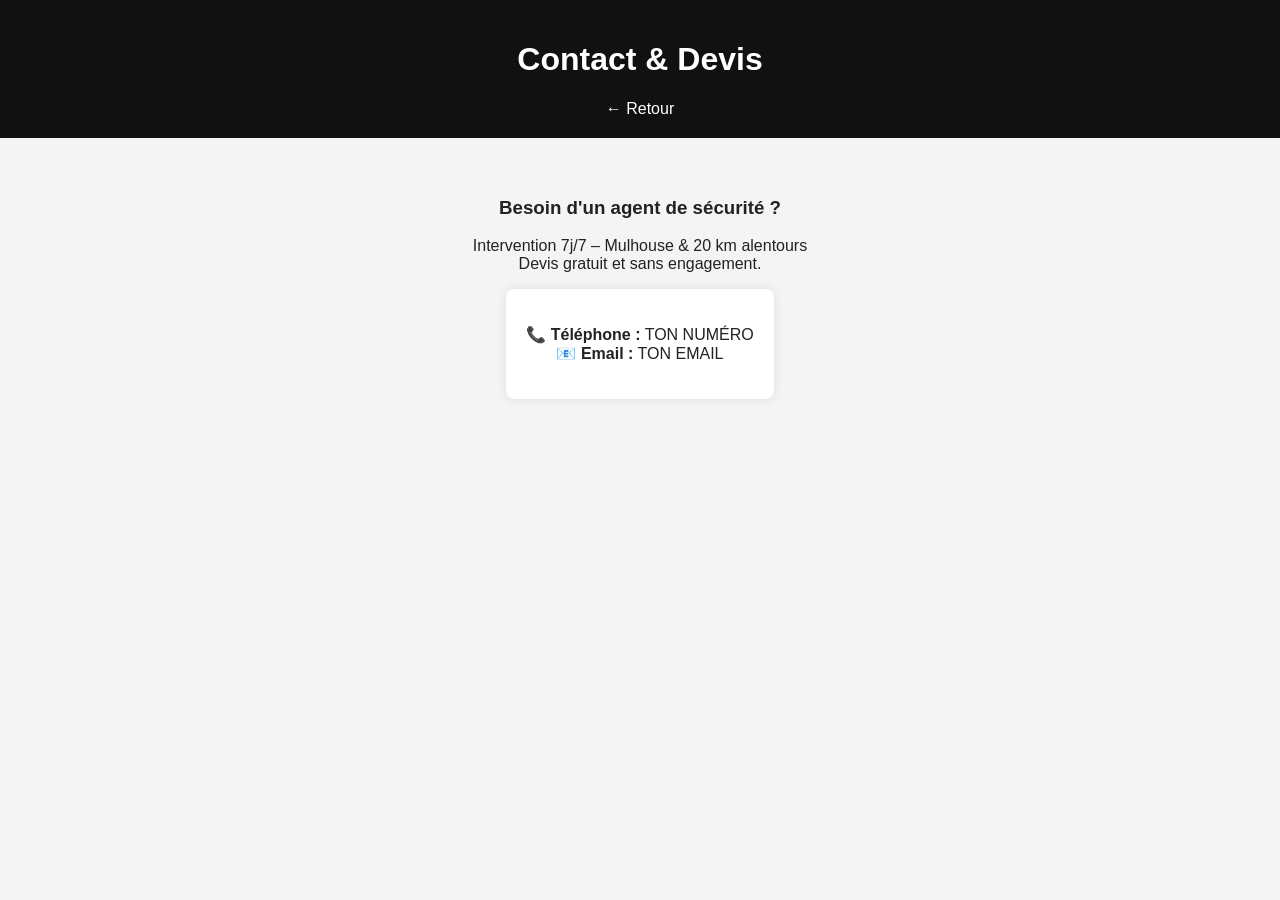
==== contact.html @ 9f7736aa "Add files via upload" ====
<!DOCTYPE html>
<html lang="fr">
<head>
<meta charset="UTF-8" />
<meta name="viewport" content="width=device-width, initial-scale=1.0" />
<title>Contact - Sécurité Alsace SB</title>
<link rel="stylesheet" href="style.css" />
</head>
<body>
<header class="small-header">
<h1>Contact & Devis</h1>
<a href="index.html" class="back">← Retour</a>
</header>
<section class="content">
<h3>Besoin d'un agent de sécurité ?</h3>
<p>Intervention 7j/7 – Mulhouse & 20 km alentours<br>Devis gratuit et sans engagement.</p>
<div class="contact-box">
<p>📞 <b>Téléphone :</b> TON NUMÉRO<br>📧 <b>Email :</b> TON EMAIL</p>
</div>
</section>
</body>
</html>
---- style.css ----
body {margin:0; font-family: Arial,sans-serif; background:#f4f4f4; color:#222;}
.hero {background:#111; color:white; text-align:center; padding:90px 20px;}
.hero .btn {background:#0078ff; color:white; padding:12px 25px; text-decoration:none; border-radius:5px;}
.content {padding:40px; max-width:800px; margin:auto; text-align:center;}
.services-grid {display:grid; grid-template-columns:repeat(auto-fit, minmax(220px,1fr)); gap:15px; padding:30px;}
.card {background:white; padding:25px; border-radius:8px; box-shadow:0 0 10px rgba(0,0,0,0.1); text-align:center;}
.contact-box {background:#fff; padding:20px; border-radius:8px; box-shadow:0 0 10px rgba(0,0,0,0.1); display:inline-block;}
.small-header {background:#111; color:white; padding:20px; text-align:center;}
.back {color:#fff; text-decoration:none;}
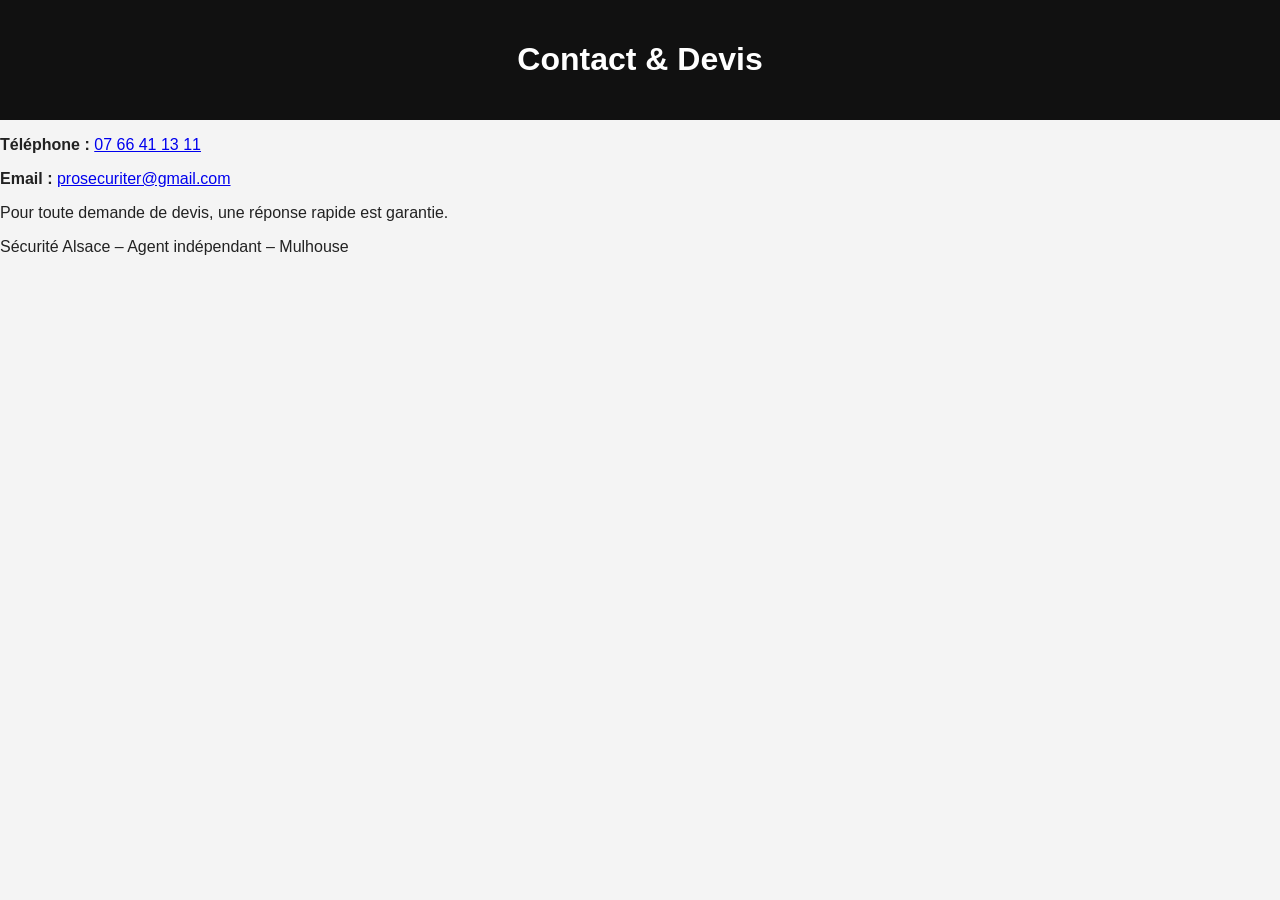
==== commit 8c46ed07: "Update contact.html" ====
--- a/contact.html
+++ b/contact.html
@@ -1,22 +1,27 @@
 <!DOCTYPE html>
 <html lang="fr">
 <head>
-<meta charset="UTF-8" />
-<meta name="viewport" content="width=device-width, initial-scale=1.0" />
-<title>Contact - Sécurité Alsace SB</title>
-<link rel="stylesheet" href="style.css" />
+    <meta charset="UTF-8">
+    <meta name="viewport" content="width=device-width, initial-scale=1.0">
+    <title>Contact – Sécurité Alsace</title>
+    <link rel="stylesheet" href="style.css">
 </head>
 <body>
+
 <header class="small-header">
-<h1>Contact & Devis</h1>
-<a href="index.html" class="back">← Retour</a>
+    <h1>Contact & Devis</h1>
 </header>
-<section class="content">
-<h3>Besoin d'un agent de sécurité ?</h3>
-<p>Intervention 7j/7 – Mulhouse & 20 km alentours<br>Devis gratuit et sans engagement.</p>
-<div class="contact-box">
-<p>📞 <b>Téléphone :</b> TON NUMÉRO<br>📧 <b>Email :</b> TON EMAIL</p>
-</div>
+
+<section class="contact">
+    <p><strong>Téléphone :</strong> <a href="tel:0766411311">07 66 41 13 11</a></p>
+    <p><strong>Email :</strong> <a href="mailto:prosecuriter@gmail.com">prosecuriter@gmail.com</a></p>
+
+    <p>Pour toute demande de devis, une réponse rapide est garantie.</p>
 </section>
+
+<footer>
+    <p>Sécurité Alsace – Agent indépendant – Mulhouse</p>
+</footer>
+
 </body>
-</html>+</html>
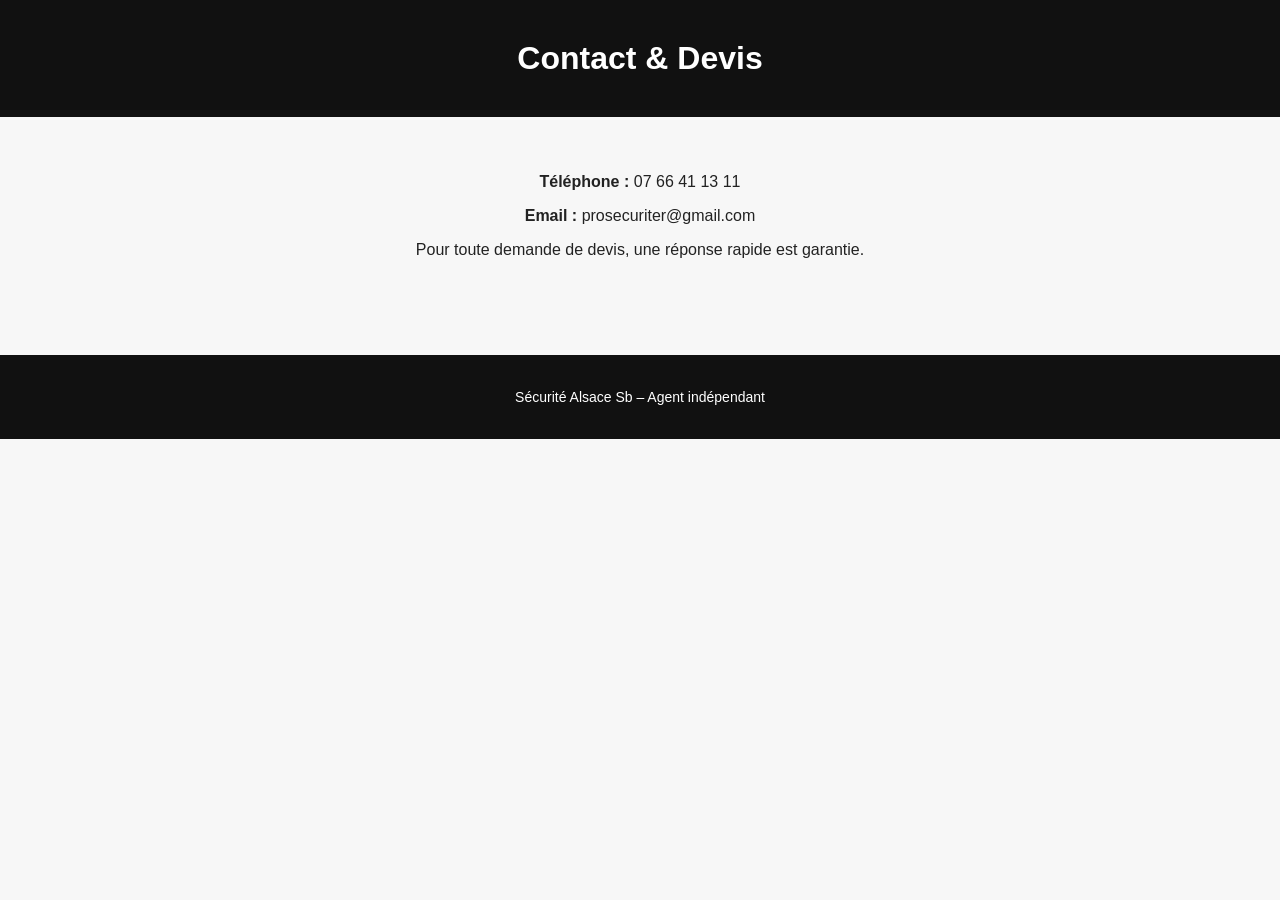
==== commit 2af4dd13: "Update contact.html" ====
--- a/contact.html
+++ b/contact.html
@@ -3,7 +3,7 @@
 <head>
     <meta charset="UTF-8">
     <meta name="viewport" content="width=device-width, initial-scale=1.0">
-    <title>Contact – Sécurité Alsace</title>
+    <title>Contact – Sécurité Alsace Sb</title>
     <link rel="stylesheet" href="style.css">
 </head>
 <body>
@@ -20,7 +20,7 @@
 </section>
 
 <footer>
-    <p>Sécurité Alsace – Agent indépendant – Mulhouse</p>
+    <p>Sécurité Alsace Sb – Agent indépendant </p>
 </footer>
 
 </body>
--- a/style.css
+++ b/style.css
@@ -1,9 +1,124 @@
-body {margin:0; font-family: Arial,sans-serif; background:#f4f4f4; color:#222;}
-.hero {background:#111; color:white; text-align:center; padding:90px 20px;}
-.hero .btn {background:#0078ff; color:white; padding:12px 25px; text-decoration:none; border-radius:5px;}
-.content {padding:40px; max-width:800px; margin:auto; text-align:center;}
-.services-grid {display:grid; grid-template-columns:repeat(auto-fit, minmax(220px,1fr)); gap:15px; padding:30px;}
-.card {background:white; padding:25px; border-radius:8px; box-shadow:0 0 10px rgba(0,0,0,0.1); text-align:center;}
-.contact-box {background:#fff; padding:20px; border-radius:8px; box-shadow:0 0 10px rgba(0,0,0,0.1); display:inline-block;}
-.small-header {background:#111; color:white; padding:20px; text-align:center;}
-.back {color:#fff; text-decoration:none;}+body {
+    margin: 0;
+    font-family: Arial, sans-serif;
+    background: #f7f7f7;
+    color: #222;
+}
+
+h1, h2 {
+    margin: 0;
+}
+
+a {
+    text-decoration: none;
+    color: inherit;
+}
+
+/* HERO */
+
+.hero {
+    background: #111;
+    color: white;
+    padding: 100px 20px;
+    text-align: center;
+}
+
+.slogan {
+    font-size: 20px;
+    margin: 10px 0 30px;
+    color: #0078ff;
+}
+
+/* BUTTON */
+
+.btn-primary {
+    background: #0078ff;
+    color: white;
+    padding: 12px 25px;
+    border-radius: 5px;
+    font-size: 18px;
+    display: inline-block;
+}
+
+/* ABOUT */
+
+.about, .cta {
+    padding: 50px 20px;
+    text-align: center;
+    max-width: 900px;
+    margin: auto;
+}
+
+/* STRENGTHS */
+
+.strengths {
+    background: #fff;
+    padding: 50px 20px;
+}
+
+.strength-grid {
+    display: grid;
+    grid-template-columns: repeat(auto-fit, minmax(180px, 1fr));
+    gap: 15px;
+    max-width: 900px;
+    margin: auto;
+}
+
+.strength-card {
+    background: #0078ff;
+    color: white;
+    padding: 15px;
+    border-radius: 6px;
+    text-align: center;
+    font-weight: bold;
+}
+
+/* SERVICES */
+
+.small-header {
+    background: #111;
+    color: white;
+    text-align: center;
+    padding: 40px 20px;
+}
+
+.services {
+    padding: 40px 20px;
+}
+
+.service-grid {
+    display: grid;
+    grid-template-columns: repeat(auto-fit, minmax(230px, 1fr));
+    gap: 15px;
+    max-width: 1000px;
+    margin: auto;
+}
+
+.service-card {
+    background: white;
+    padding: 20px;
+    border-left: 5px solid #0078ff;
+    border-radius: 4px;
+    box-shadow: 0 2px 5px rgba(0,0,0,0.1);
+    font-weight: bold;
+}
+
+/* CONTACT */
+
+.contact {
+    text-align: center;
+    padding: 40px 20px;
+    max-width: 600px;
+    margin: auto;
+}
+
+/* FOOTER */
+
+footer {
+    background: #111;
+    color: white;
+    text-align: center;
+    padding: 20px;
+    font-size: 14px;
+    margin-top: 40px;
+}
